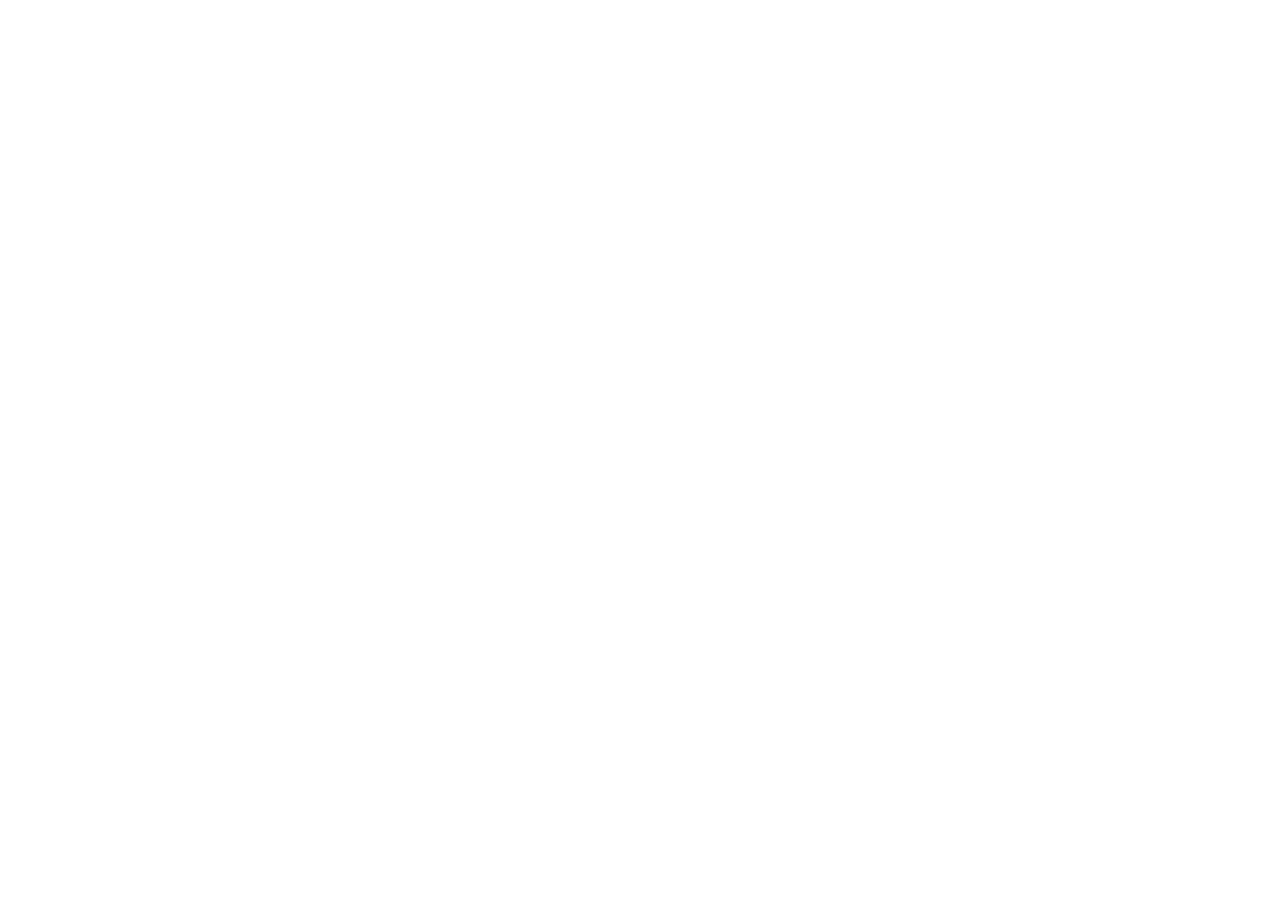
==== index.html @ 993a2b50 "Aula 2" ====
<!DOCTYPE html>
<html lang="en">
<head>
    <meta charset="UTF-8">
    <meta http-equiv="X-UA-Compatible" content="IE=edge">
    <meta name="viewport" content="width=device-width, initial-scale=1.0">
    <title>Document</title>
</head>
<body>
    
</body>
</html>
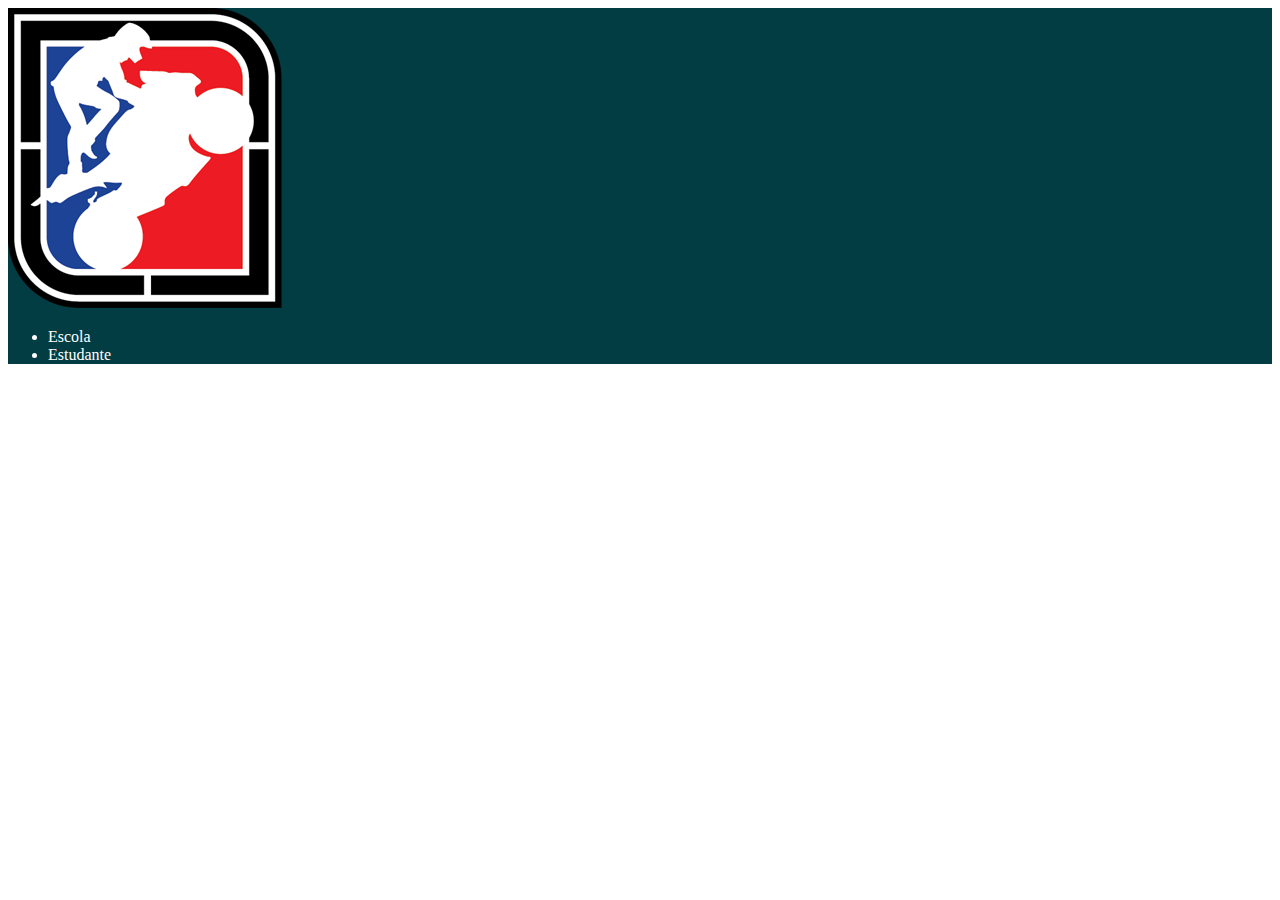
==== commit e131cc90: "Add files via upload" ====
--- a/index.html
+++ b/index.html
@@ -5,8 +5,16 @@
     <meta http-equiv="X-UA-Compatible" content="IE=edge">
     <meta name="viewport" content="width=device-width, initial-scale=1.0">
     <title>Document</title>
+    <link rel="stylesheet" href="style.css">
 </head>
 <body>
-    
+    <header>
+        <img src="moto-cram-grau-cup-logo-E88DC78244-seeklogo.com.png" alt="">
+        <ul>
+            <li>Escola</li>
+            <li>Estudante</li>
+        </ul>
+    </header>
+
 </body>
 </html>--- a/style.css
+++ b/style.css
@@ -0,0 +1,4 @@
+header {
+    background-color: #033d44;
+    color: white;
+}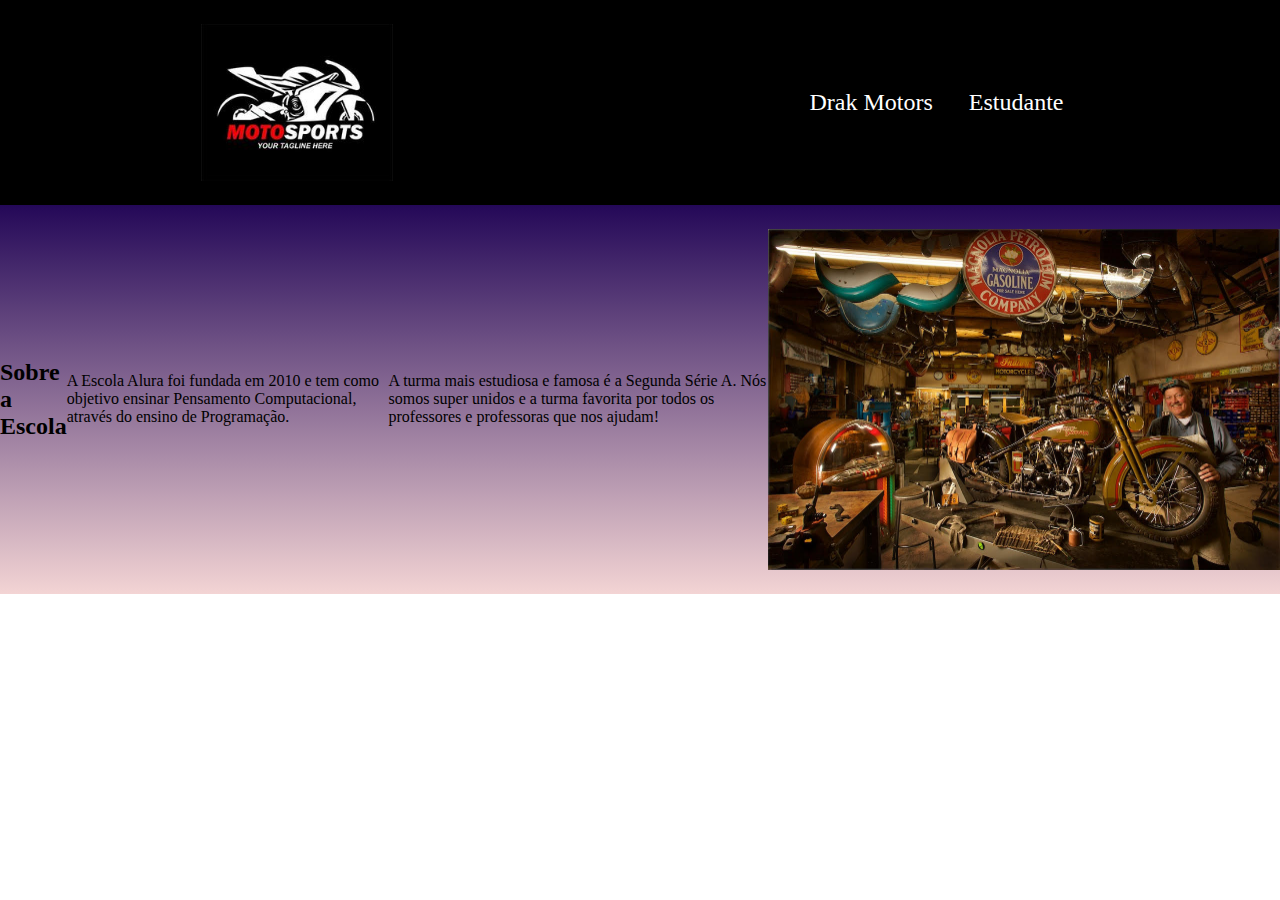
==== commit 8ef2bbbe: "Add files via upload" ====
--- a/index.html
+++ b/index.html
@@ -8,13 +8,19 @@
     <link rel="stylesheet" href="style.css">
 </head>
 <body>
-    <header>
-        <img src="moto-cram-grau-cup-logo-E88DC78244-seeklogo.com.png" alt="">
-        <ul>
-            <li>Escola</li>
-            <li>Estudante</li>
+    <header class="cabecalho">
+        <img class="cabecalho-imagem" src="logo 2.jpg" alt="logo da alura start">
+        <ul class="cabecalho-lista">
+            <li class="cabecalho-lista-item">Drak Motors</li>
+            <li class="cabecalho-lista-item">Estudante</li>
         </ul>
     </header>
+    <section class="escola">
+        <h2 class="escola-titulo">Sobre a Escola</h2>
+                    <p class="escola-texto-um">A Escola Alura foi fundada em 2010 e tem como objetivo ensinar Pensamento Computacional, através do ensino de  Programação.</p>
+                    <p class="escola-texto-dois">A turma mais estudiosa e famosa é a Segunda Série A. Nós somos super unidos e a turma favorita por todos os professores e professoras que nos ajudam!</p>
+                   <img class="escola-imagem" src="moto2.jpg" alt="Professora no quadro">
+      </section>
 
 </body>
 </html>--- a/style.css
+++ b/style.css
@@ -1,4 +1,41 @@
 header {
     background-color: #033d44;
     color: white;
+}
+
+.cabecalho-imagem{
+    width: 15%;
+}
+
+.cabecalho {
+    background-color: #000000;
+    color: rgb(255, 255, 255);
+    display: flex;
+    justify-content: space-around;
+    align-items: center;
+    padding: 24px 0;
+}
+
+.cabecalho-lista-item{
+    display: inline-block;
+    margin: 0 16px;
+    font-size: 24px;
+}
+
+*{
+    margin: 0;
+    padding: 0;
+}
+
+.escola-imagem{
+    width: 40%;
+}
+
+.escola{
+    background-image: linear-gradient(#240858,#f3d4d4);
+    color:rgb(0, 0, 0);
+    display: flex;
+    justify-content: center;
+    align-items: center;
+    padding: 24px 0;
 }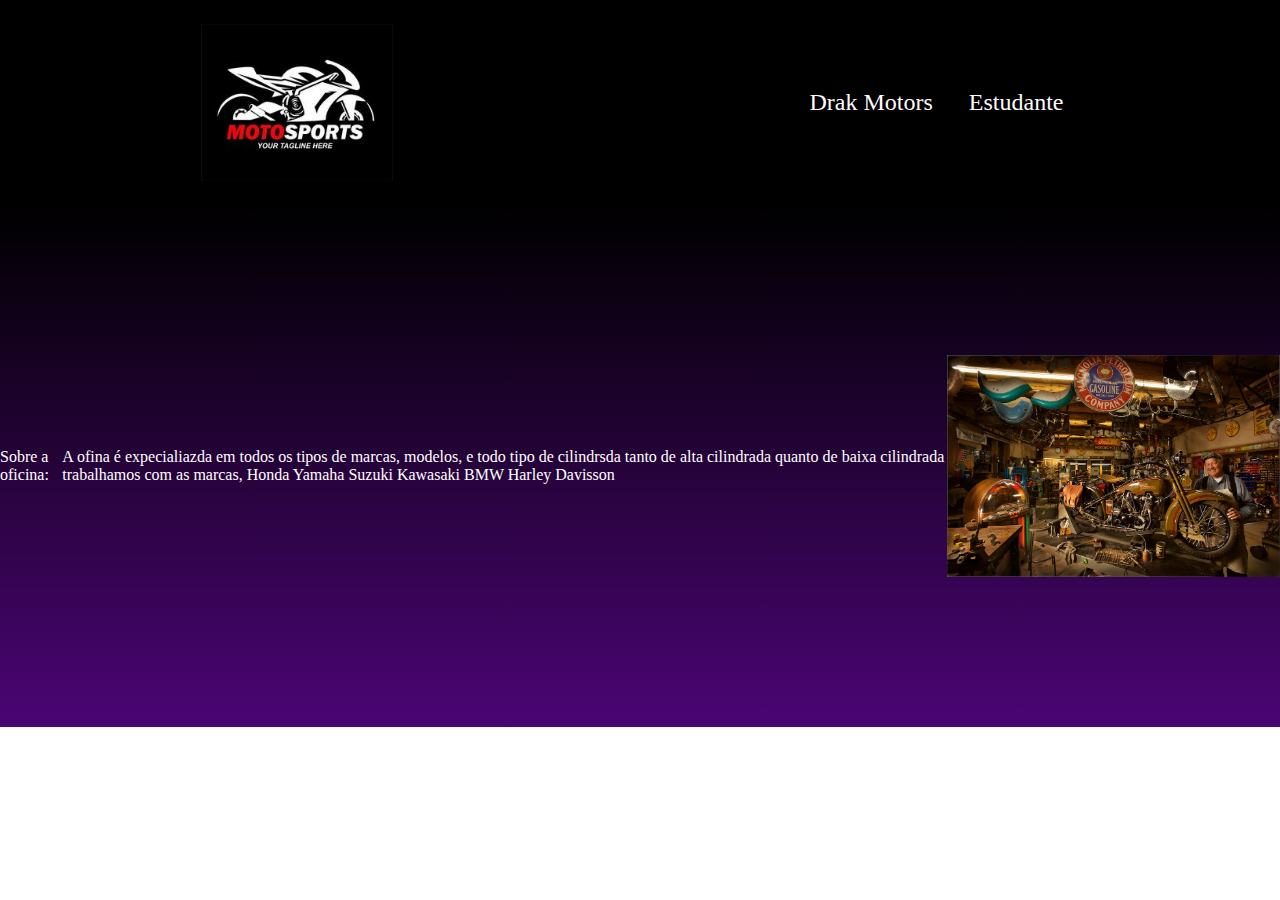
==== commit 790ad644: "Add files via upload" ====
--- a/index.html
+++ b/index.html
@@ -15,12 +15,19 @@
             <li class="cabecalho-lista-item">Estudante</li>
         </ul>
     </header>
-    <section class="escola">
-        <h2 class="escola-titulo">Sobre a Escola</h2>
-                    <p class="escola-texto-um">A Escola Alura foi fundada em 2010 e tem como objetivo ensinar Pensamento Computacional, através do ensino de  Programação.</p>
-                    <p class="escola-texto-dois">A turma mais estudiosa e famosa é a Segunda Série A. Nós somos super unidos e a turma favorita por todos os professores e professoras que nos ajudam!</p>
+    <div class="drak motors">
+    <section class="escola">Sobre a oficina: <!-- <h2 class="escola-titulo"></h2> -->
+        
+                    <p class="escola-texto-um"> A ofina é expecialiazda em todos os tipos de marcas, modelos, e todo tipo de cilindrsda tanto de alta cilindrada quanto de baixa cilindrada 
+                        trabalhamos com as marcas, Honda Yamaha Suzuki Kawasaki BMW Harley Davisson 
+                    </p>
+                    <p class="escola-texto-dois"> </p>
                    <img class="escola-imagem" src="moto2.jpg" alt="Professora no quadro">
       </section>
 
+    </div
+    <img class="escola-imagem" src="moto2.jpg" alt="professora no quadro">
+    </section>
+
 </body>
 </html>--- a/style.css
+++ b/style.css
@@ -1,6 +1,6 @@
 header {
-    background-color: #033d44;
-    color: white;
+    background-color: #000000;
+    color: rgb(0, 0, 0);
 }
 
 .cabecalho-imagem{
@@ -9,7 +9,7 @@
 
 .cabecalho {
     background-color: #000000;
-    color: rgb(255, 255, 255);
+    color: rgb(255, 251, 251);
     display: flex;
     justify-content: space-around;
     align-items: center;
@@ -28,14 +28,14 @@
 }
 
 .escola-imagem{
-    width: 40%;
+    width: 26%;
 }
 
 .escola{
-    background-image: linear-gradient(#240858,#f3d4d4);
-    color:rgb(0, 0, 0);
+    background-image: linear-gradient(#000000,#4b0574);
+    color:rgb(255, 255, 255);
     display: flex;
     justify-content: center;
     align-items: center;
-    padding: 24px 0;
+    padding: 150px 0;
 }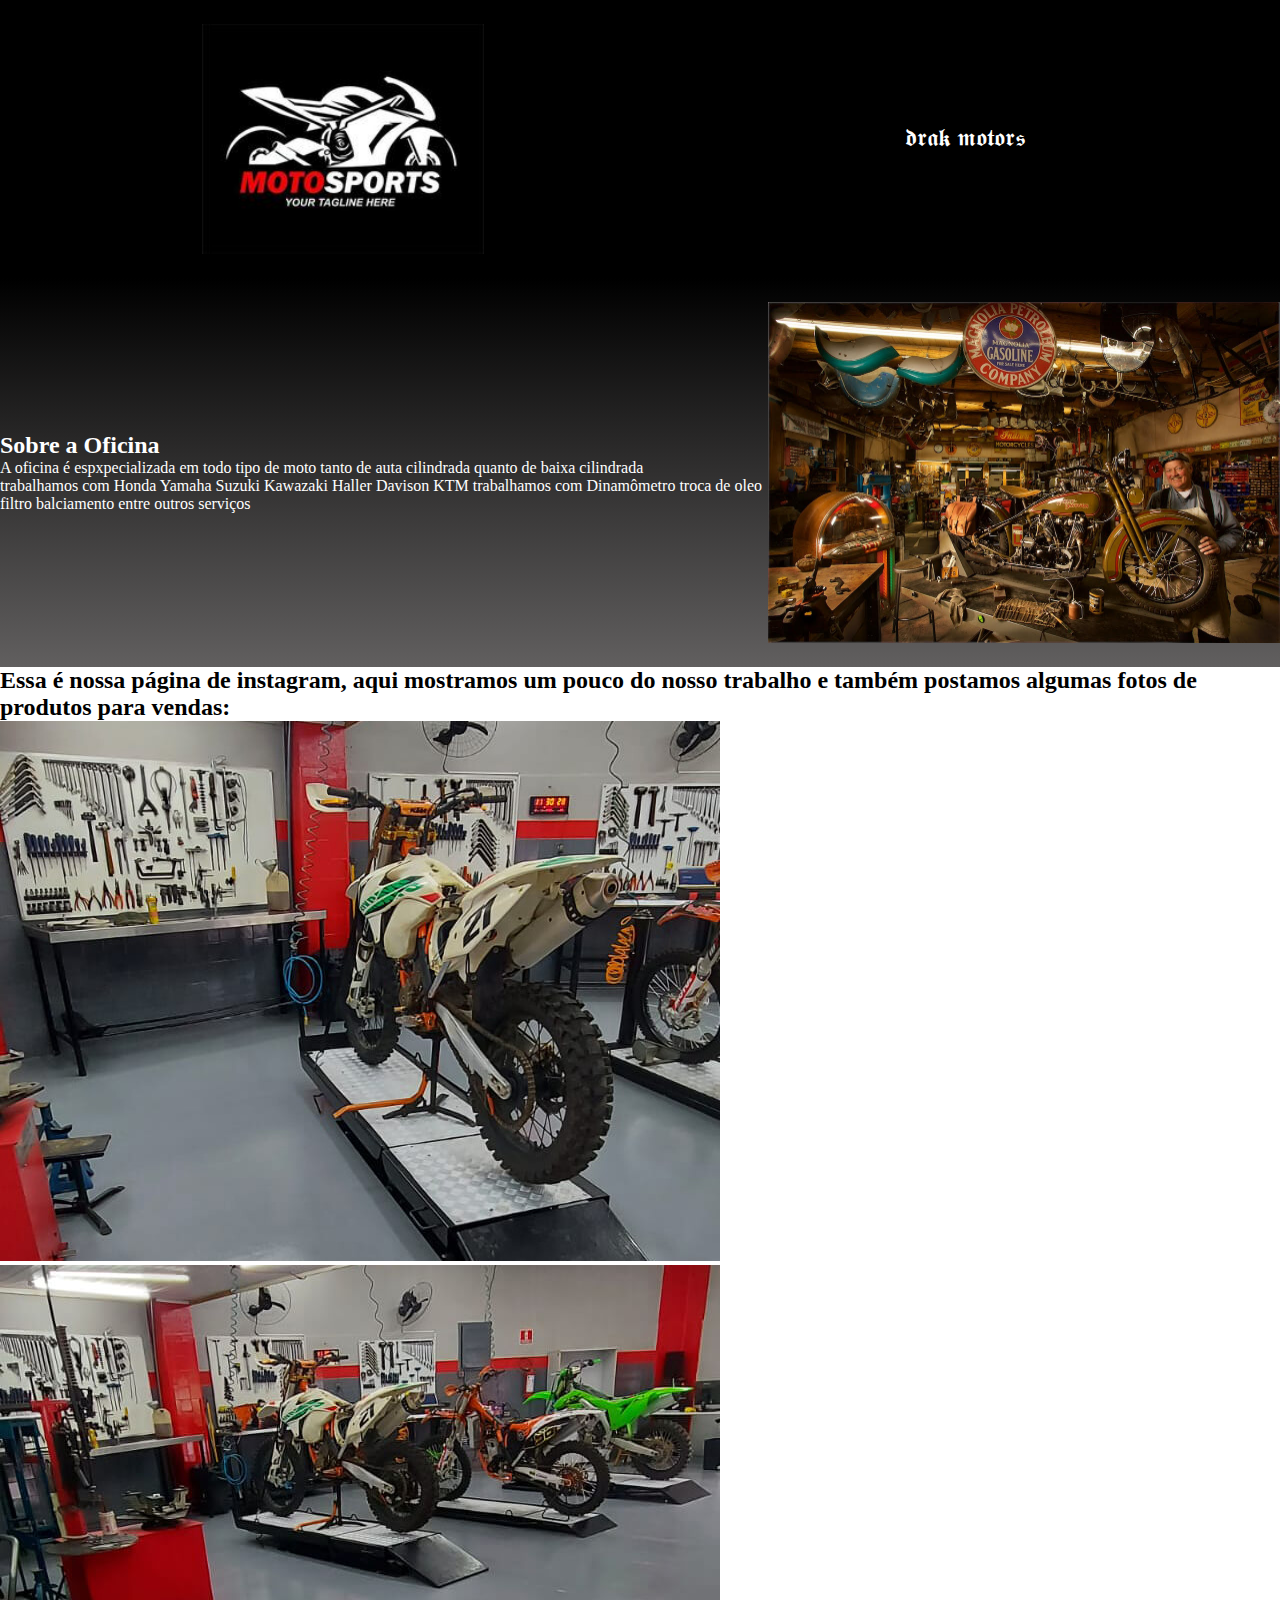
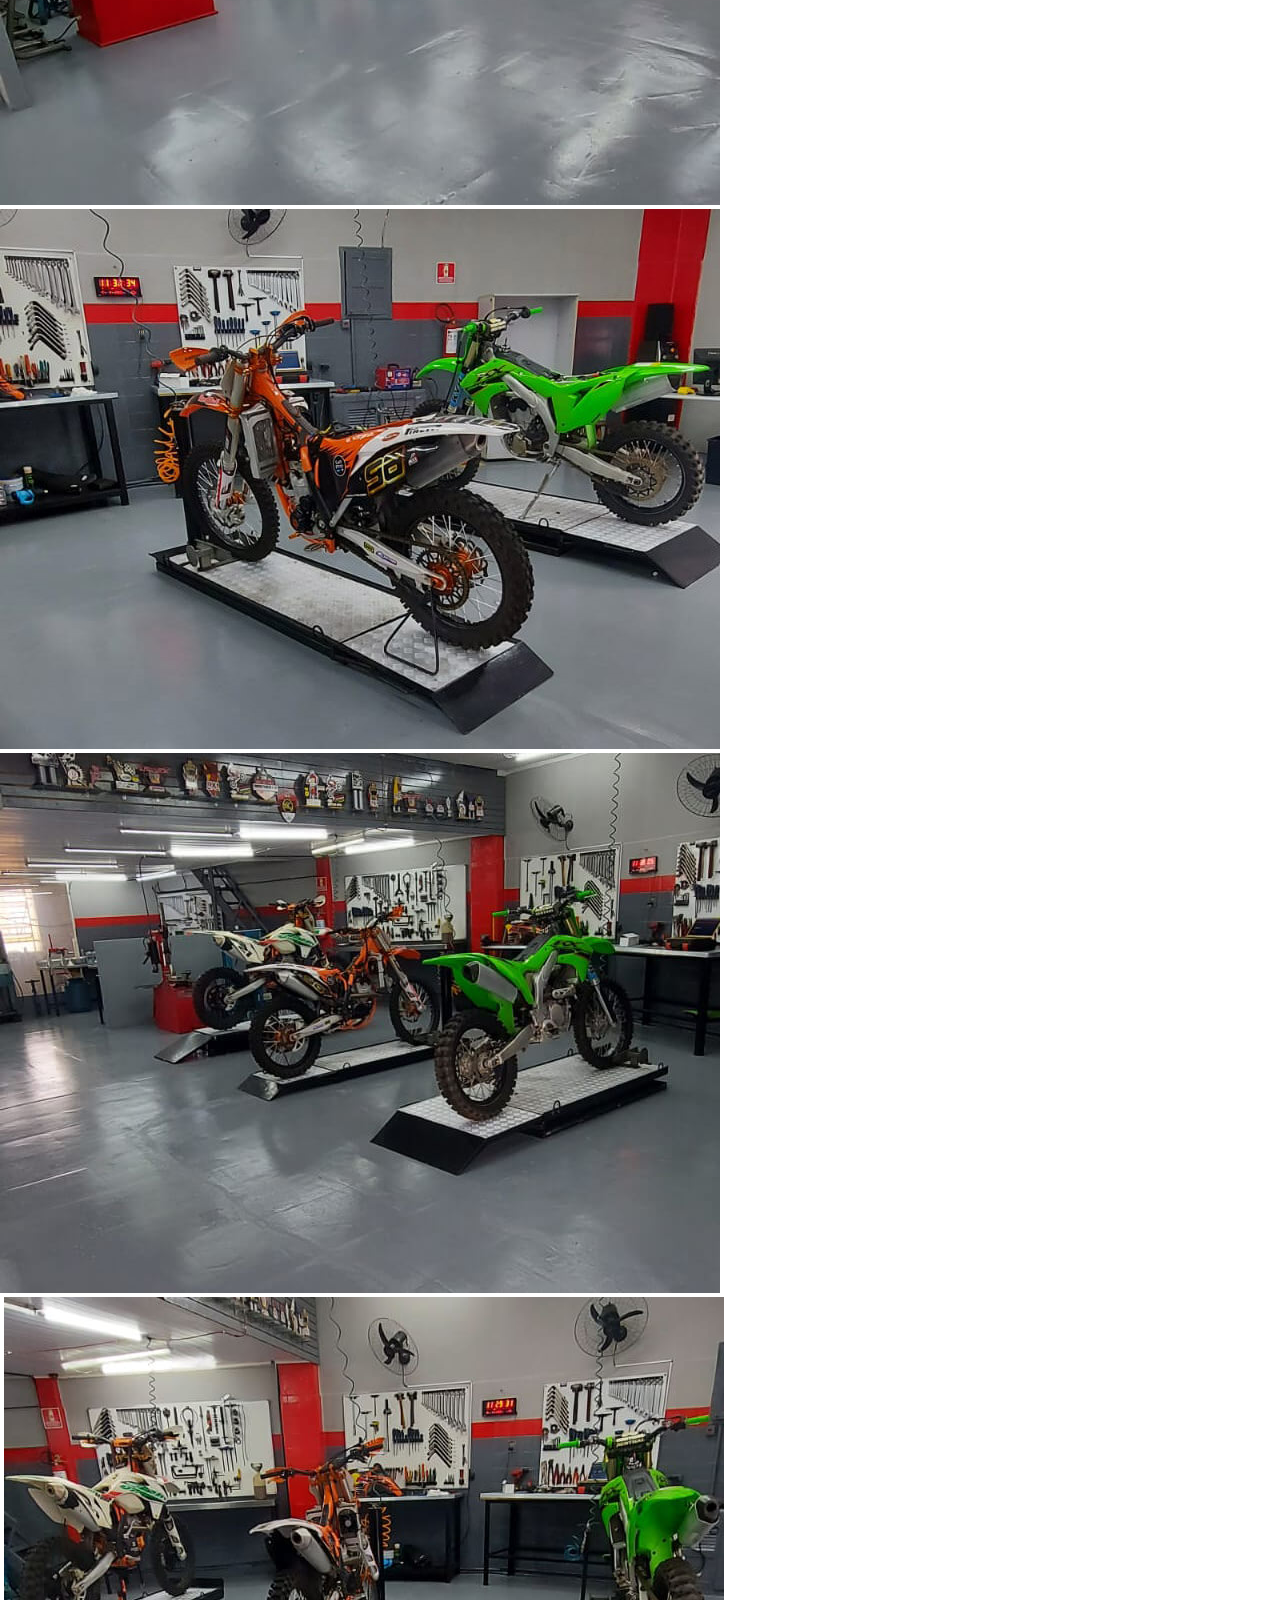
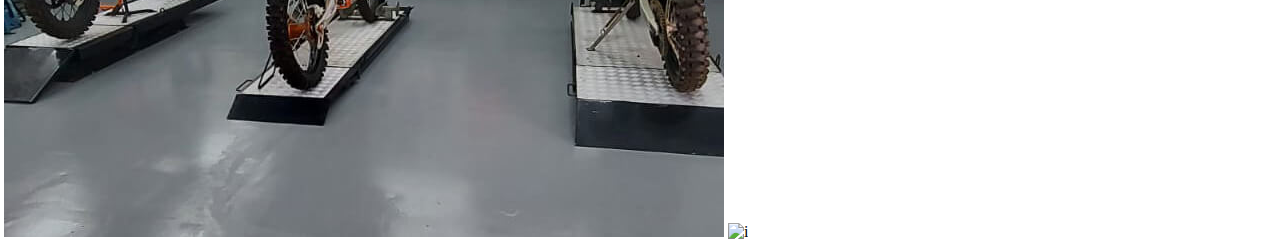
==== commit e2182ee1: "Add files via upload" ====
--- a/index.html
+++ b/index.html
@@ -11,23 +11,37 @@
     <header class="cabecalho">
         <img class="cabecalho-imagem" src="logo 2.jpg" alt="logo da alura start">
         <ul class="cabecalho-lista">
-            <li class="cabecalho-lista-item">Drak Motors</li>
-            <li class="cabecalho-lista-item">Estudante</li>
+            <li class="cabecalho-lista-item">𝖉𝖗𝖆𝖐 𝖒𝖔𝖙𝖔𝖗𝖘</li>
+            <li class="cabecalho-lista-item">
+            </li>
         </ul>
     </header>
-    <div class="drak motors">
-    <section class="escola">Sobre a oficina: <!-- <h2 class="escola-titulo"></h2> -->
-        
-                    <p class="escola-texto-um"> A ofina é expecialiazda em todos os tipos de marcas, modelos, e todo tipo de cilindrsda tanto de alta cilindrada quanto de baixa cilindrada 
-                        trabalhamos com as marcas, Honda Yamaha Suzuki Kawasaki BMW Harley Davisson 
-                    </p>
-                    <p class="escola-texto-dois"> </p>
-                   <img class="escola-imagem" src="moto2.jpg" alt="Professora no quadro">
-      </section>
+    <section class="escola">
+        <div class="escola-div-conteudo">
+            <h2 class="escola-titulo">Sobre a Oficina</h2>
+            <p class="escola-texto-um">A oficina é espxpecializada em todo tipo de moto tanto de auta cilindrada quanto de baixa cilindrada</p>
+            <p class="escola-texto-dois"> trabalhamos com Honda Yamaha Suzuki Kawazaki Haller Davison KTM
 
-    </div
-    <img class="escola-imagem" src="moto2.jpg" alt="professora no quadro">
+                trabalhamos com Dinamômetro troca de oleo filtro balciamento entre outros serviços  </p>
+        </div>
+        <img class="escola-imagem" src="moto2.jpg" alt="Professora no quadro">
     </section>
-
+    <section class="estudante">
+        <h2 class="estudante-titulo">Essa é nossa página de instagram, aqui mostramos um pouco do nosso trabalho e também postamos algumas fotos de produtos para vendas: </h2>
+        <div class="estudante-div">
+     <img class="estudante-imagem" src="Oficina Mecânica de Motos de Trilha Off Road, Enduro e Motocross - Casa Verde _ Impact Motos_files/impact-motos-oficina-de-motos-12.jpeg" alt="">
+                 <h3 class=""></h3>
+                 <img class="" src="Oficina Mecânica de Motos de Trilha Off Road, Enduro e Motocross - Casa Verde _ Impact Motos_files/impact-motos-oficina-de-motos-11.jpeg" alt="">
+                 <img class="" src="Oficina Mecânica de Motos de Trilha Off Road, Enduro e Motocross - Casa Verde _ Impact Motos_files/" alt="">
+                 <img class="" src="Oficina Mecânica de Motos de Trilha Off Road, Enduro e Motocross - Casa Verde _ Impact Motos_files/impact-motos-oficina-de-motos-10.jpeg" alt="">
+        </div>
+        <div class="">
+     <img class="" src="impact-motos-oficina-de-motos-13.jpeg" alt="">
+                 <h3 class=""></h3>
+                 <img class="" src="Oficina Mecânica de Motos de Trilha Off Road, Enduro e Motocross - Casa Verde _ Impact Motos_files/" alt="">
+                 <img class="" src="Oficina Mecânica de Motos de Trilha Off Road, Enduro e Motocross - Casa Verde _ Impact Motos_files/impact-motos-oficina-de-motos-15.jpeg" alt="">
+                 <img class="" src="" alt="i">
+        </div>
+</section>
 </body>
 </html>--- a/style.css
+++ b/style.css
@@ -1,15 +1,15 @@
 header {
-    background-color: #000000;
-    color: rgb(0, 0, 0);
+    background-color: #033d44;
+    color: white;
 }
 
 .cabecalho-imagem{
-    width: 15%;
+    width: 22%;
 }
 
 .cabecalho {
     background-color: #000000;
-    color: rgb(255, 251, 251);
+    color: rgb(265, 255, 255);
     display: flex;
     justify-content: space-around;
     align-items: center;
@@ -28,14 +28,14 @@
 }
 
 .escola-imagem{
-    width: 26%;
+    width: 40%;
 }
 
 .escola{
-    background-image: linear-gradient(#000000,#4b0574);
+    background-image: linear-gradient(#000000,#615f5f);
     color:rgb(255, 255, 255);
     display: flex;
     justify-content: center;
     align-items: center;
-    padding: 150px 0;
+    padding: 24px 0;
 }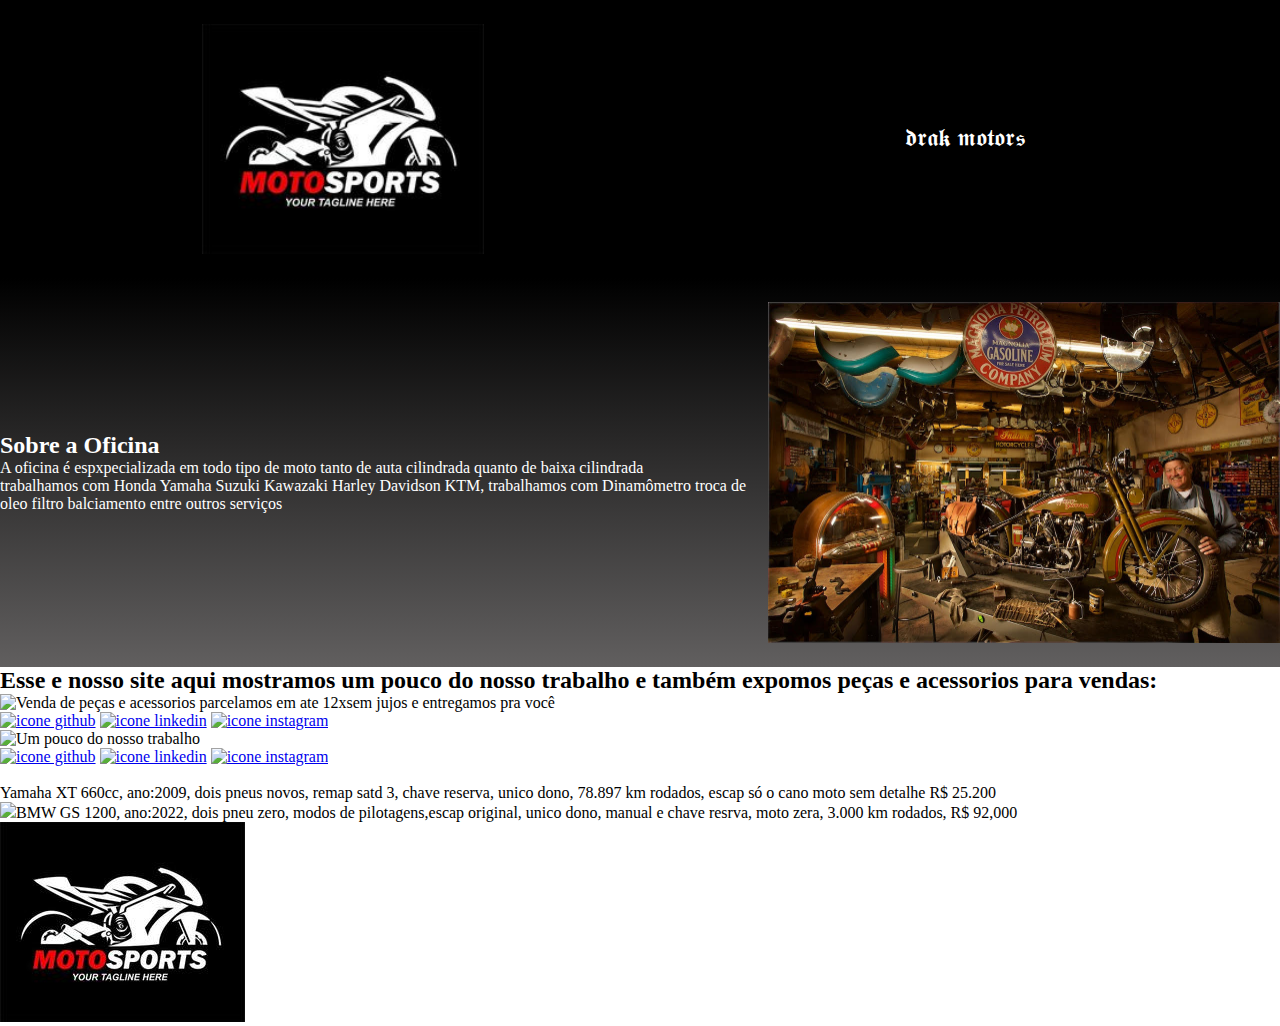
==== commit 2870acc0: "Add files via upload" ====
--- a/index.html
+++ b/index.html
@@ -20,28 +20,58 @@
         <div class="escola-div-conteudo">
             <h2 class="escola-titulo">Sobre a Oficina</h2>
             <p class="escola-texto-um">A oficina é espxpecializada em todo tipo de moto tanto de auta cilindrada quanto de baixa cilindrada</p>
-            <p class="escola-texto-dois"> trabalhamos com Honda Yamaha Suzuki Kawazaki Haller Davison KTM
-
-                trabalhamos com Dinamômetro troca de oleo filtro balciamento entre outros serviços  </p>
+            <p class="escola-texto-dois"> trabalhamos com Honda Yamaha Suzuki Kawazaki Harley Davidson KTM, trabalhamos com Dinamômetro troca de oleo filtro balciamento entre outros serviços  </p>
         </div>
         <img class="escola-imagem" src="moto2.jpg" alt="Professora no quadro">
     </section>
     <section class="estudante">
-        <h2 class="estudante-titulo">Essa é nossa página de instagram, aqui mostramos um pouco do nosso trabalho e também postamos algumas fotos de produtos para vendas: </h2>
-        <div class="estudante-div">
-     <img class="estudante-imagem" src="Oficina Mecânica de Motos de Trilha Off Road, Enduro e Motocross - Casa Verde _ Impact Motos_files/impact-motos-oficina-de-motos-12.jpeg" alt="">
-                 <h3 class=""></h3>
-                 <img class="" src="Oficina Mecânica de Motos de Trilha Off Road, Enduro e Motocross - Casa Verde _ Impact Motos_files/impact-motos-oficina-de-motos-11.jpeg" alt="">
-                 <img class="" src="Oficina Mecânica de Motos de Trilha Off Road, Enduro e Motocross - Casa Verde _ Impact Motos_files/" alt="">
-                 <img class="" src="Oficina Mecânica de Motos de Trilha Off Road, Enduro e Motocross - Casa Verde _ Impact Motos_files/impact-motos-oficina-de-motos-10.jpeg" alt="">
+        <h2 class="estudante-titulo">Esse e nosso site aqui mostramos um pouco do nosso trabalho e também expomos peças e acessorios para vendas: </h2>
+       <div class="estudante-todos"></div>
+        <div class="estudante-todos">
+            <div class="estudante-div">
+                <img class="estudante-imagem" src="" alt="Venda de peças e acessorios parcelamos em ate 12xsem jujos e entregamos pra você">
+                <h3 class="estudante-nome"></h3>
+                <a href="download.jpeg"><img class="estudante-icone" src="github.png"
+                        alt="icone github"></a>
+                <a href="download (1).jpeg"><img class="estudante-icone" src="linkedin.png"
+                        alt="icone linkedin"></a>
+                <a href="download (2).jpeg"><img class="estudante-icone" src="instagram.png"
+                        alt="icone instagram"></a>
+            </div>
+            <div class="estudante-div">
+                <img class="estudante-imagem" src="Marcelo.jpeg" alt="Um pouco do nosso trabalho">
+                <h3 class="estudante-nome"></h3>
+                <a href="oficina-motos-investimento-600x315.jpg"><img class="estudante-icone" src="github.png"
+                        alt="icone github"></a>
+                <a href="bimotos6.jpg"><img class="estudante-icone" src="linkedin.png"
+                        alt="icone linkedin"></a>
+                <a href="como-montar-uma-oficina-de-motos-em-5-etapas.jpg"><img class="estudante-icone" src="instagram.png"
+                        alt="icone instagram"></a>
+            </div>
         </div>
-        <div class="">
-     <img class="" src="impact-motos-oficina-de-motos-13.jpeg" alt="">
-                 <h3 class=""></h3>
-                 <img class="" src="Oficina Mecânica de Motos de Trilha Off Road, Enduro e Motocross - Casa Verde _ Impact Motos_files/" alt="">
-                 <img class="" src="Oficina Mecânica de Motos de Trilha Off Road, Enduro e Motocross - Casa Verde _ Impact Motos_files/impact-motos-oficina-de-motos-15.jpeg" alt="">
-                 <img class="" src="" alt="i">
+        <section>  
+            
+                
+                <p class=""
+                <img class="" src="D_NQ_NP_857962-MLB53689313193_022023-O.jpg" alt="">
+                <p class="escola-texto-um">  </p>
+                <img class="" src="yamaha-xt-em-cascavel-pr-f2d3e5e7553-00.jpg" alt="">
+                <p class="escola-texto-um">Yamaha XT 660cc, ano:2009, dois pneus novos, remap satd 3, chave reserva, unico dono, 78.897 km rodados, escap só o cano moto sem detalhe R$ 25.200 </p>
+                <img class="" src="723328124970775.jpg"
+                <p class="escola-texto-um">BMW GS 1200, ano:2022, dois pneu zero, modos de pilotagens,escap original, unico dono, manual e chave resrva, moto zera, 3.000 km rodados, R$ 92,000 </p>
+                
+            </div>
+            </footer>
+            
+            </div>
+
+
         </div>
-</section>
+        <sesection>
+            <footer class="rodape">
+                <img class="rodape-imagem"src="logo 2.jpg" alt="">
+            </footer>
+            
+           
 </body>
 </html>